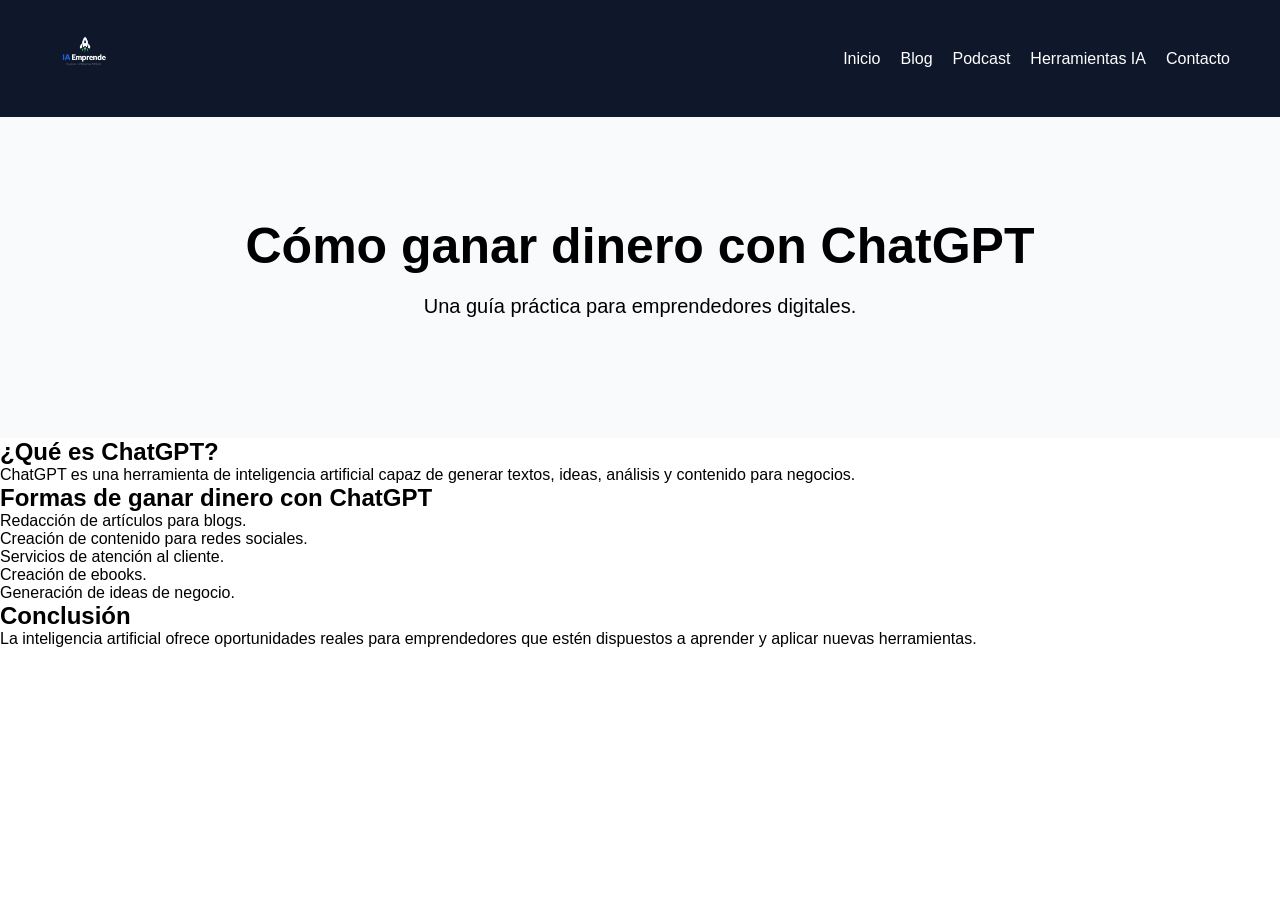
==== articulo-chatgpt.html @ 3db826e2 "Se agrega articulo ChatGPT" ====
<!DOCTYPE html>
<html lang="es">
<head>
    <meta charset="UTF-8">
    <meta name="viewport" content="width=device-width, initial-scale=1.0">
    <title>Cómo ganar dinero con ChatGPT</title>
    <link rel="stylesheet" href="css/style.css">
</head>

<body>

<header>
    <div class="logo">
        <img src="img/logo.png" alt="IA Emprende">
    </div>

    <nav>
        <ul>
            <li><a href="index.html">Inicio</a></li>
            <li><a href="blog.html">Blog</a></li>
            <li><a href="podcast.html">Podcast</a></li>
            <li><a href="herramientas.html">Herramientas IA</a></li>
            <li><a href="contacto.html">Contacto</a></li>
        </ul>
    </nav>
</header>

<section class="hero">

<h1>Cómo ganar dinero con ChatGPT</h1>

<p>
Una guía práctica para emprendedores digitales.
</p>

</section>

<section class="contenido">

<h2>¿Qué es ChatGPT?</h2>

<p>
ChatGPT es una herramienta de inteligencia artificial capaz de generar textos, ideas, análisis y contenido para negocios.
</p>

<h2>Formas de ganar dinero con ChatGPT</h2>

<ul>
<li>Redacción de artículos para blogs.</li>
<li>Creación de contenido para redes sociales.</li>
<li>Servicios de atención al cliente.</li>
<li>Creación de ebooks.</li>
<li>Generación de ideas de negocio.</li>
</ul>

<h2>Conclusión</h2>

<p>
La inteligencia artificial ofrece oportunidades reales para emprendedores que estén dispuestos a aprender y aplicar nuevas herramientas.
</p>

</section>

</body>
</html>
---- css/style.css ----
*{
    margin:0;
    padding:0;
    box-sizing:border-box;
}

body{
    font-family:Arial, sans-serif;
}

header{
    background:#0F172A;
    color:white;
    display:flex;
    justify-content:space-between;
    align-items:center;
    padding:20px 50px;
}

.logo{
    font-size:28px;
    font-weight:bold;
}

nav ul{
    display:flex;
    list-style:none;
    gap:20px;
}

nav a{
    color:white;
    text-decoration:none;
}

.hero{
    text-align:center;
    padding:100px 20px;
    background:#F8FAFC;
}

.hero h1{
    font-size:50px;
    margin-bottom:20px;
}

.hero p{
    font-size:20px;
    margin-bottom:20px;
}

button{
    background:#2563EB;
    color:white;
    border:none;
    padding:15px 30px;
    cursor:pointer;
    border-radius:10px;
}

.podcast,
.blog{
    padding:60px;
}

.card{
    background:white;
    padding:25px;
    margin-top:20px;
    border-radius:12px;
    box-shadow:0 0 10px rgba(0,0,0,.1);
}

footer{
    background:#0F172A;
    color:white;
    text-align:center;
    padding:30px;
}
.hero-buttons{
    margin-top:30px;
}

.secondary{
    background:#10B981;
    margin-left:10px;
}

.stats{
    display:flex;
    justify-content:center;
    gap:40px;
    padding:60px;
    background:white;
}

.stat{
    text-align:center;
}

.stat h2{
    color:#2563EB;
    font-size:40px;
}

.grid{
    display:grid;
    grid-template-columns:repeat(auto-fit,minmax(250px,1fr));
    gap:20px;
}

.newsletter{
    text-align:center;
    padding:80px 20px;
    background:#F8FAFC;
}

.newsletter input{
    padding:15px;
    width:300px;
    margin-top:20px;
    border:1px solid #ddd;
    border-radius:10px;
}

audio{
    width:100%;
    margin-top:20px;
}
.logo img{
    height:70px;
    width:auto;
}
textarea{
    width:300px;
    padding:15px;
    border-radius:10px;
    border:1px solid #ddd;
}

form{
    display:flex;
    flex-direction:column;
    align-items:center;
}
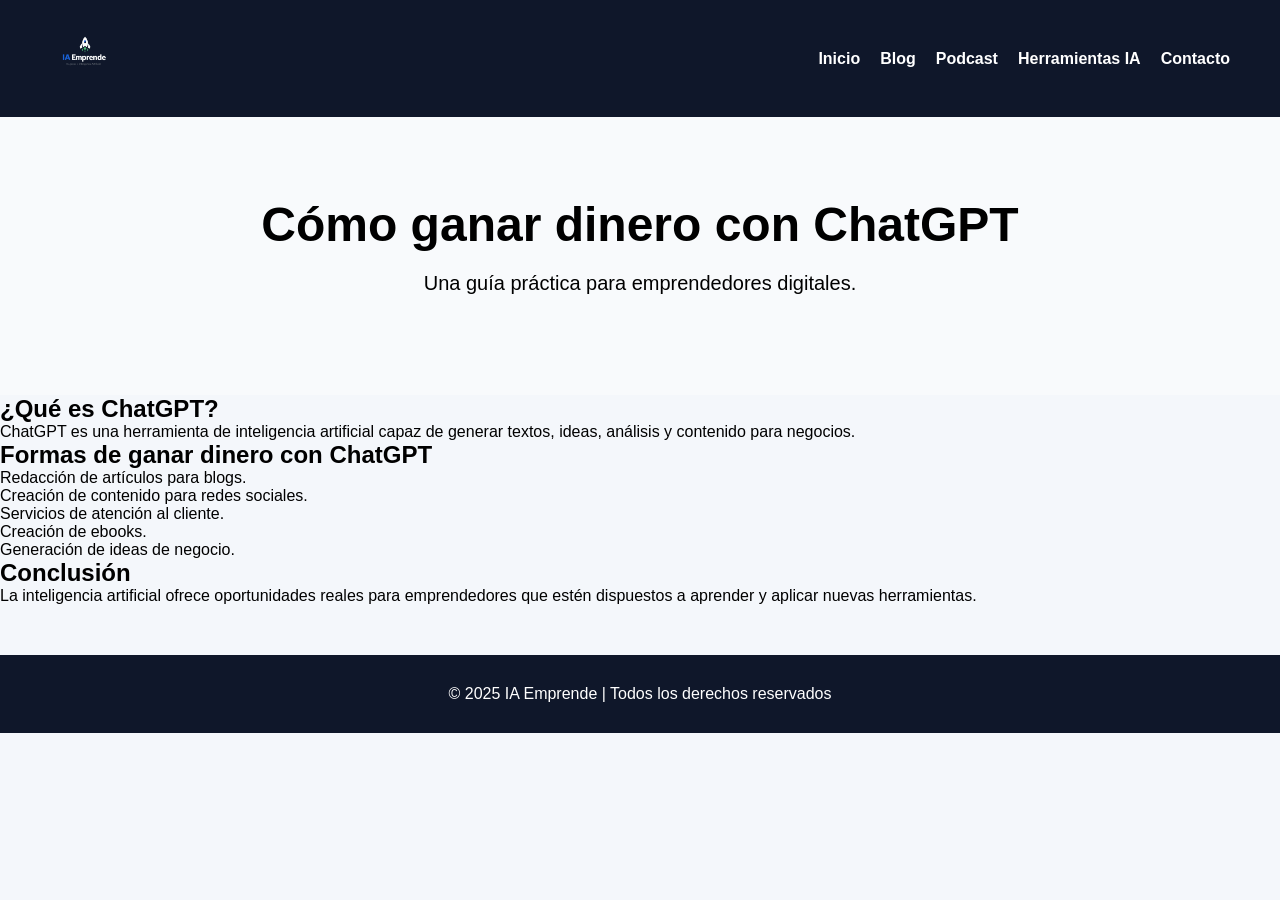
==== commit dc2ec1bd: "Correccion caracteres especiales" ====
--- a/articulo-chatgpt.html
+++ b/articulo-chatgpt.html
@@ -60,6 +60,9 @@
 </p>
 
 </section>
+<footer>
+    <p>© 2025 IA Emprende | Todos los derechos reservados</p>
+</footer>
 
 </body>
 </html>
--- a/css/style.css
+++ b/css/style.css
@@ -142,4 +142,65 @@
     display:flex;
     flex-direction:column;
     align-items:center;
-}+}
+body{
+font-family: Arial, sans-serif;
+margin:0;
+padding:0;
+background:#f4f7fb;
+}
+
+header{
+display:flex;
+justify-content:space-between;
+align-items:center;
+padding:20px 50px;
+background:#0f172a;
+}
+
+nav ul{
+display:flex;
+list-style:none;
+gap:20px;
+}
+
+nav a{
+color:white;
+text-decoration:none;
+font-weight:bold;
+}
+
+.hero{
+text-align:center;
+padding:80px 20px;
+}
+
+.hero h1{
+font-size:3rem;
+}
+
+.card{
+background:white;
+padding:25px;
+margin:20px;
+border-radius:15px;
+box-shadow:0 4px 12px rgba(0,0,0,0.1);
+transition:0.3s;
+}
+
+.card:hover{
+transform:translateY(-5px);
+}
+
+.blog{
+max-width:1000px;
+margin:auto;
+}
+
+footer{
+text-align:center;
+padding:30px;
+background:#0f172a;
+color:white;
+margin-top:50px;
+}
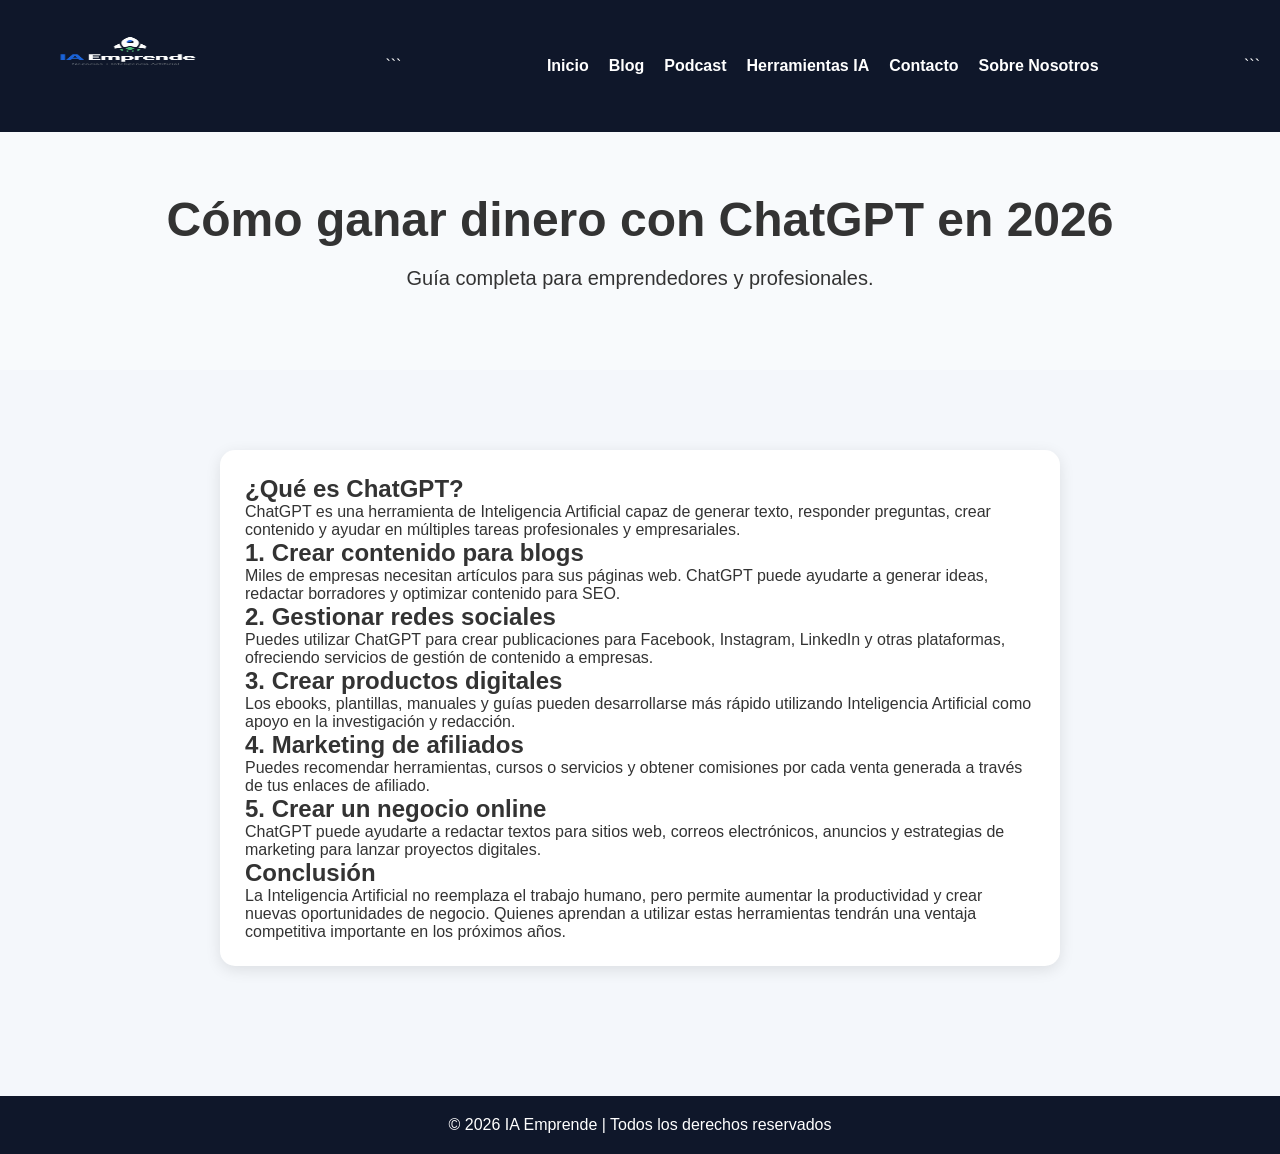
==== commit e8816823: "Articulo ChatGPT completo" ====
--- a/articulo-chatgpt.html
+++ b/articulo-chatgpt.html
@@ -1,10 +1,11 @@
 <!DOCTYPE html>
+
 <html lang="es">
 <head>
-    <meta charset="UTF-8">
-    <meta name="viewport" content="width=device-width, initial-scale=1.0">
-    <title>Cómo ganar dinero con ChatGPT</title>
-    <link rel="stylesheet" href="css/style.css">
+<meta charset="UTF-8">
+<meta name="viewport" content="width=device-width, initial-scale=1.0">
+<title>Cómo ganar dinero con ChatGPT en 2026 - IA Emprende</title>
+<link rel="stylesheet" href="css/style.css">
 </head>
 
 <body>
@@ -14,55 +15,79 @@
         <img src="img/logo.png" alt="IA Emprende">
     </div>
 
-    <nav>
-        <ul>
-            <li><a href="index.html">Inicio</a></li>
-            <li><a href="blog.html">Blog</a></li>
-            <li><a href="podcast.html">Podcast</a></li>
-            <li><a href="herramientas.html">Herramientas IA</a></li>
-            <li><a href="contacto.html">Contacto</a></li>
-        </ul>
-    </nav>
+```
+<nav>
+    <ul>
+        <li><a href="index.html">Inicio</a></li>
+        <li><a href="blog.html">Blog</a></li>
+        <li><a href="podcast.html">Podcast</a></li>
+        <li><a href="herramientas.html">Herramientas IA</a></li>
+        <li><a href="contacto.html">Contacto</a></li>
+        <li><a href="sobre.html">Sobre Nosotros</a></li>
+    </ul>
+</nav>
+```
+
 </header>
 
 <section class="hero">
-
-<h1>Cómo ganar dinero con ChatGPT</h1>
-
-<p>
-Una guía práctica para emprendedores digitales.
-</p>
-
+    <h1>Cómo ganar dinero con ChatGPT en 2026</h1>
+    <p>Guía completa para emprendedores y profesionales.</p>
 </section>
 
-<section class="contenido">
+<section class="blog">
+
+<div class="card">
 
 <h2>¿Qué es ChatGPT?</h2>
 
 <p>
-ChatGPT es una herramienta de inteligencia artificial capaz de generar textos, ideas, análisis y contenido para negocios.
+ChatGPT es una herramienta de Inteligencia Artificial capaz de generar texto, responder preguntas, crear contenido y ayudar en múltiples tareas profesionales y empresariales.
 </p>
 
-<h2>Formas de ganar dinero con ChatGPT</h2>
+<h2>1. Crear contenido para blogs</h2>
 
-<ul>
-<li>Redacción de artículos para blogs.</li>
-<li>Creación de contenido para redes sociales.</li>
-<li>Servicios de atención al cliente.</li>
-<li>Creación de ebooks.</li>
-<li>Generación de ideas de negocio.</li>
-</ul>
+<p>
+Miles de empresas necesitan artículos para sus páginas web. ChatGPT puede ayudarte a generar ideas, redactar borradores y optimizar contenido para SEO.
+</p>
+
+<h2>2. Gestionar redes sociales</h2>
+
+<p>
+Puedes utilizar ChatGPT para crear publicaciones para Facebook, Instagram, LinkedIn y otras plataformas, ofreciendo servicios de gestión de contenido a empresas.
+</p>
+
+<h2>3. Crear productos digitales</h2>
+
+<p>
+Los ebooks, plantillas, manuales y guías pueden desarrollarse más rápido utilizando Inteligencia Artificial como apoyo en la investigación y redacción.
+</p>
+
+<h2>4. Marketing de afiliados</h2>
+
+<p>
+Puedes recomendar herramientas, cursos o servicios y obtener comisiones por cada venta generada a través de tus enlaces de afiliado.
+</p>
+
+<h2>5. Crear un negocio online</h2>
+
+<p>
+ChatGPT puede ayudarte a redactar textos para sitios web, correos electrónicos, anuncios y estrategias de marketing para lanzar proyectos digitales.
+</p>
 
 <h2>Conclusión</h2>
 
 <p>
-La inteligencia artificial ofrece oportunidades reales para emprendedores que estén dispuestos a aprender y aplicar nuevas herramientas.
+La Inteligencia Artificial no reemplaza el trabajo humano, pero permite aumentar la productividad y crear nuevas oportunidades de negocio. Quienes aprendan a utilizar estas herramientas tendrán una ventaja competitiva importante en los próximos años.
 </p>
 
+</div>
+
 </section>
+
 <footer>
-    <p>© 2025 IA Emprende | Todos los derechos reservados</p>
+    <p>© 2026 IA Emprende | Todos los derechos reservados</p>
 </footer>
 
 </body>
-</html>+</html>
--- a/css/style.css
+++ b/css/style.css
@@ -204,3 +204,67 @@
 color:white;
 margin-top:50px;
 }
+body{
+    font-family: Arial, sans-serif;
+    margin:0;
+    padding:0;
+    background:#f4f7fb;
+    color:#333;
+}
+
+header{
+    background:#0f172a;
+    padding:20px;
+}
+
+nav ul{
+    list-style:none;
+    display:flex;
+    justify-content:center;
+    gap:20px;
+    padding:0;
+}
+
+nav ul li a{
+    color:white;
+    text-decoration:none;
+    font-weight:bold;
+}
+
+.hero{
+    text-align:center;
+    padding:60px 20px;
+}
+
+.hero h1{
+    font-size:3rem;
+}
+
+.card{
+    background:white;
+    margin:20px;
+    padding:25px;
+    border-radius:15px;
+    box-shadow:0 4px 15px rgba(0,0,0,0.1);
+}
+
+.card:hover{
+    transform:translateY(-5px);
+    transition:0.3s;
+}
+
+footer{
+    background:#0f172a;
+    color:white;
+    text-align:center;
+    padding:20px;
+}
+.logo{
+    text-align:center;
+    margin-bottom:15px;
+}
+
+.logo img{
+    width:220px;
+    max-width:100%;
+}
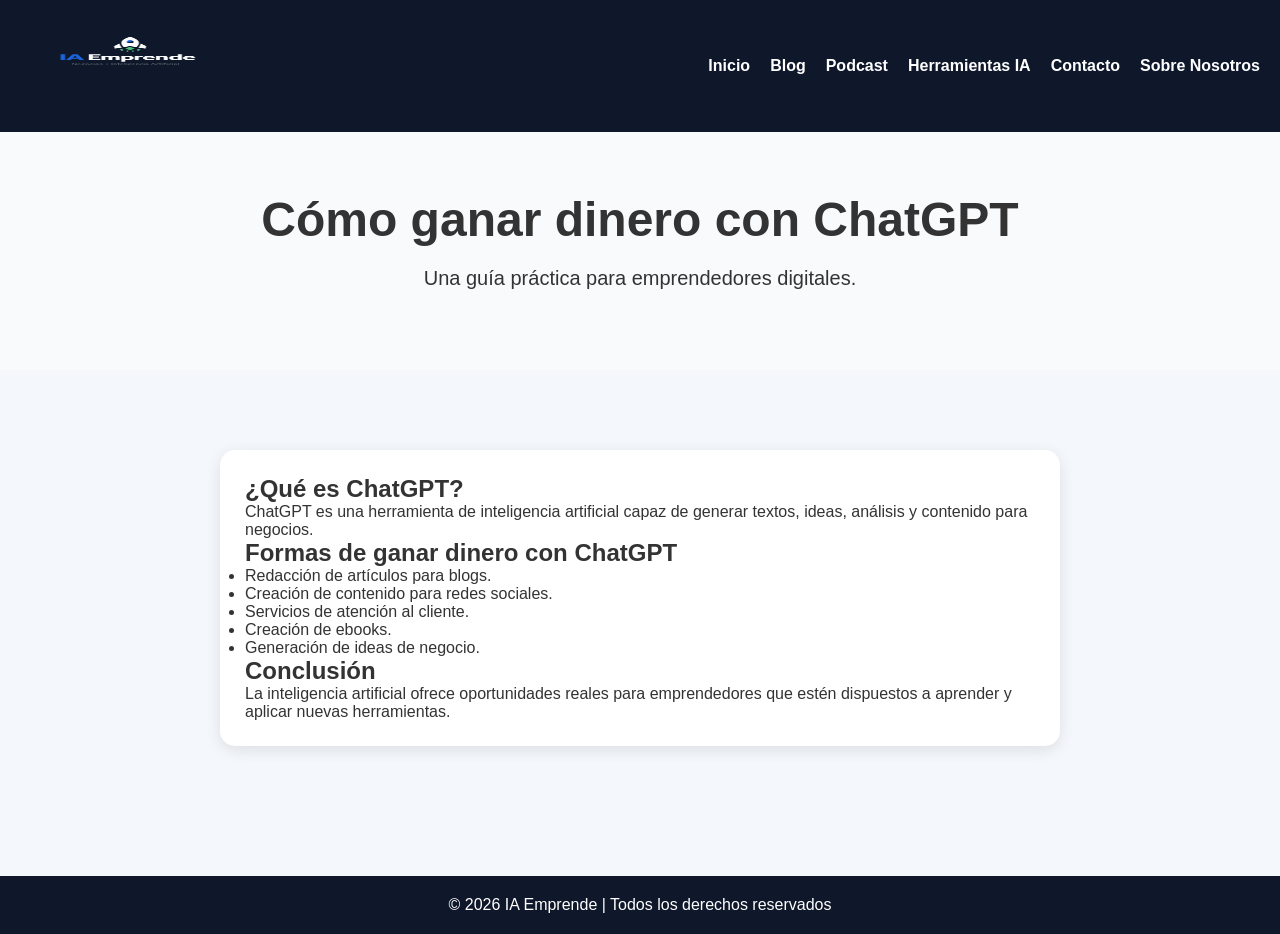
==== commit 22db36e3: "Correccion de acentos articulo" ====
--- a/articulo-chatgpt.html
+++ b/articulo-chatgpt.html
@@ -1,10 +1,9 @@
 <!DOCTYPE html>
-
 <html lang="es">
 <head>
 <meta charset="UTF-8">
 <meta name="viewport" content="width=device-width, initial-scale=1.0">
-<title>Cómo ganar dinero con ChatGPT en 2026 - IA Emprende</title>
+<title>Cómo ganar dinero con ChatGPT - IA Emprende</title>
 <link rel="stylesheet" href="css/style.css">
 </head>
 
@@ -15,24 +14,21 @@
         <img src="img/logo.png" alt="IA Emprende">
     </div>
 
-```
-<nav>
-    <ul>
-        <li><a href="index.html">Inicio</a></li>
-        <li><a href="blog.html">Blog</a></li>
-        <li><a href="podcast.html">Podcast</a></li>
-        <li><a href="herramientas.html">Herramientas IA</a></li>
-        <li><a href="contacto.html">Contacto</a></li>
-        <li><a href="sobre.html">Sobre Nosotros</a></li>
-    </ul>
-</nav>
-```
-
+    <nav>
+        <ul>
+            <li><a href="index.html">Inicio</a></li>
+            <li><a href="blog.html">Blog</a></li>
+            <li><a href="podcast.html">Podcast</a></li>
+            <li><a href="herramientas.html">Herramientas IA</a></li>
+            <li><a href="contacto.html">Contacto</a></li>
+            <li><a href="sobre.html">Sobre Nosotros</a></li>
+        </ul>
+    </nav>
 </header>
 
 <section class="hero">
-    <h1>Cómo ganar dinero con ChatGPT en 2026</h1>
-    <p>Guía completa para emprendedores y profesionales.</p>
+    <h1>Cómo ganar dinero con ChatGPT</h1>
+    <p>Una guía práctica para emprendedores digitales.</p>
 </section>
 
 <section class="blog">
@@ -42,43 +38,23 @@
 <h2>¿Qué es ChatGPT?</h2>
 
 <p>
-ChatGPT es una herramienta de Inteligencia Artificial capaz de generar texto, responder preguntas, crear contenido y ayudar en múltiples tareas profesionales y empresariales.
+ChatGPT es una herramienta de inteligencia artificial capaz de generar textos, ideas, análisis y contenido para negocios.
 </p>
 
-<h2>1. Crear contenido para blogs</h2>
+<h2>Formas de ganar dinero con ChatGPT</h2>
 
-<p>
-Miles de empresas necesitan artículos para sus páginas web. ChatGPT puede ayudarte a generar ideas, redactar borradores y optimizar contenido para SEO.
-</p>
-
-<h2>2. Gestionar redes sociales</h2>
-
-<p>
-Puedes utilizar ChatGPT para crear publicaciones para Facebook, Instagram, LinkedIn y otras plataformas, ofreciendo servicios de gestión de contenido a empresas.
-</p>
-
-<h2>3. Crear productos digitales</h2>
-
-<p>
-Los ebooks, plantillas, manuales y guías pueden desarrollarse más rápido utilizando Inteligencia Artificial como apoyo en la investigación y redacción.
-</p>
-
-<h2>4. Marketing de afiliados</h2>
-
-<p>
-Puedes recomendar herramientas, cursos o servicios y obtener comisiones por cada venta generada a través de tus enlaces de afiliado.
-</p>
-
-<h2>5. Crear un negocio online</h2>
-
-<p>
-ChatGPT puede ayudarte a redactar textos para sitios web, correos electrónicos, anuncios y estrategias de marketing para lanzar proyectos digitales.
-</p>
+<ul>
+<li>Redacción de artículos para blogs.</li>
+<li>Creación de contenido para redes sociales.</li>
+<li>Servicios de atención al cliente.</li>
+<li>Creación de ebooks.</li>
+<li>Generación de ideas de negocio.</li>
+</ul>
 
 <h2>Conclusión</h2>
 
 <p>
-La Inteligencia Artificial no reemplaza el trabajo humano, pero permite aumentar la productividad y crear nuevas oportunidades de negocio. Quienes aprendan a utilizar estas herramientas tendrán una ventaja competitiva importante en los próximos años.
+La inteligencia artificial ofrece oportunidades reales para emprendedores que estén dispuestos a aprender y aplicar nuevas herramientas.
 </p>
 
 </div>
